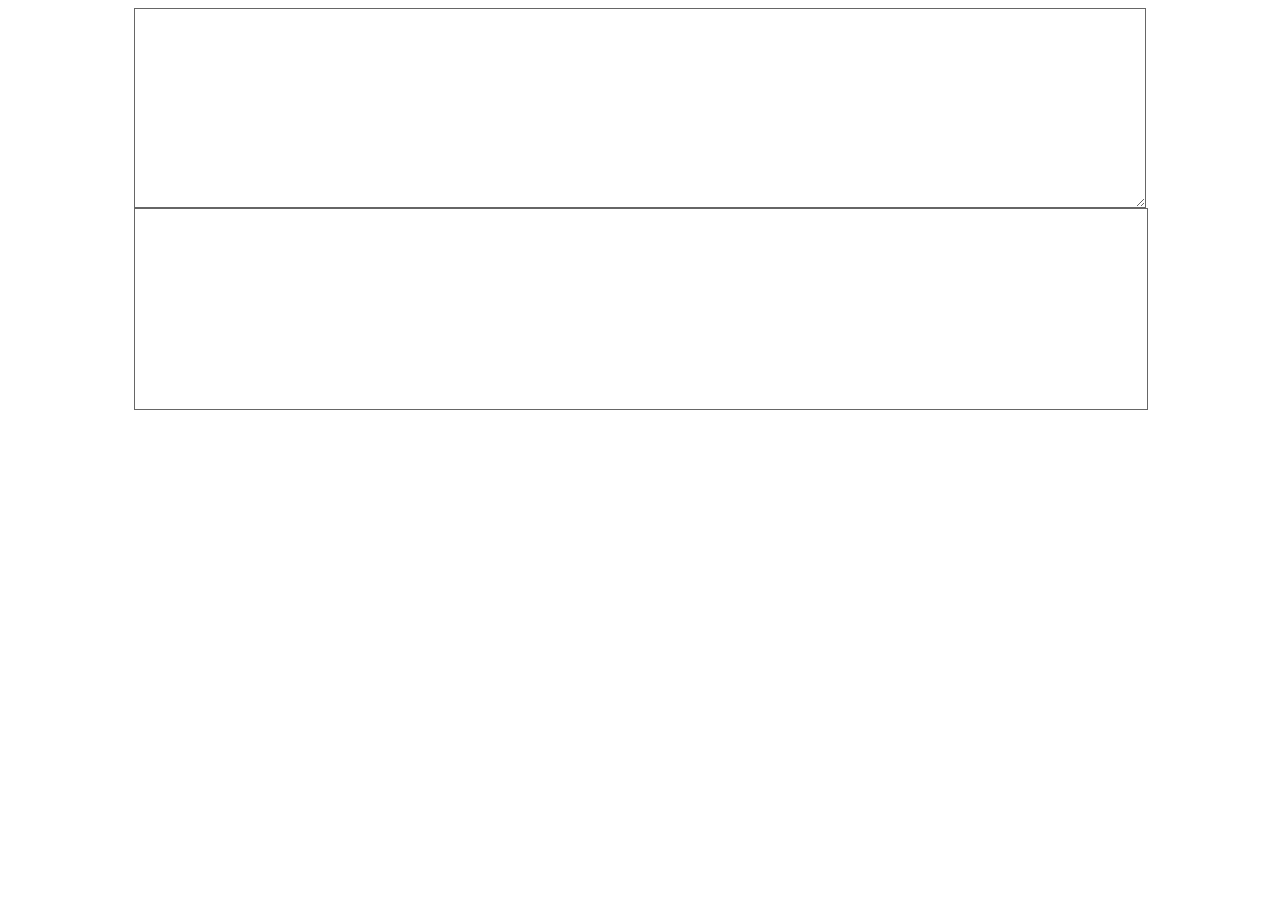
==== 04-embedding-elm-in-html/index.html @ ec193293 "Add 04-embedding-elm-in-html" ====
<head>
    <meta charset="utf-8">
    <meta http-equiv="X-UA-Compatible" content="IE=edge">
    <meta name="viewport" content="width=device-width, initial-scale=1">

    <link rel="stylesheet" href="main.css">

    <title>Elm App Embedding Demo</title>
</head>

<body>
    <div id="app"></div>

    <script src="main.js"></script>
    <script>
        var node = document.getElementById("app");
        var app = Elm.Main.embed(node);
    </script>
</body>
---- 04-embedding-elm-in-html/main.css ----
#app {
     width: 80%;
     margin: 0 auto;
}

.text-editor {
    border: 1px solid #666;
    width: 100%;
    min-height: 200px;
}

.proofread-panel {
    border: 1px solid #666;
    width: 100%;
    min-height: 200px;

    white-space: pre-wrap;
}
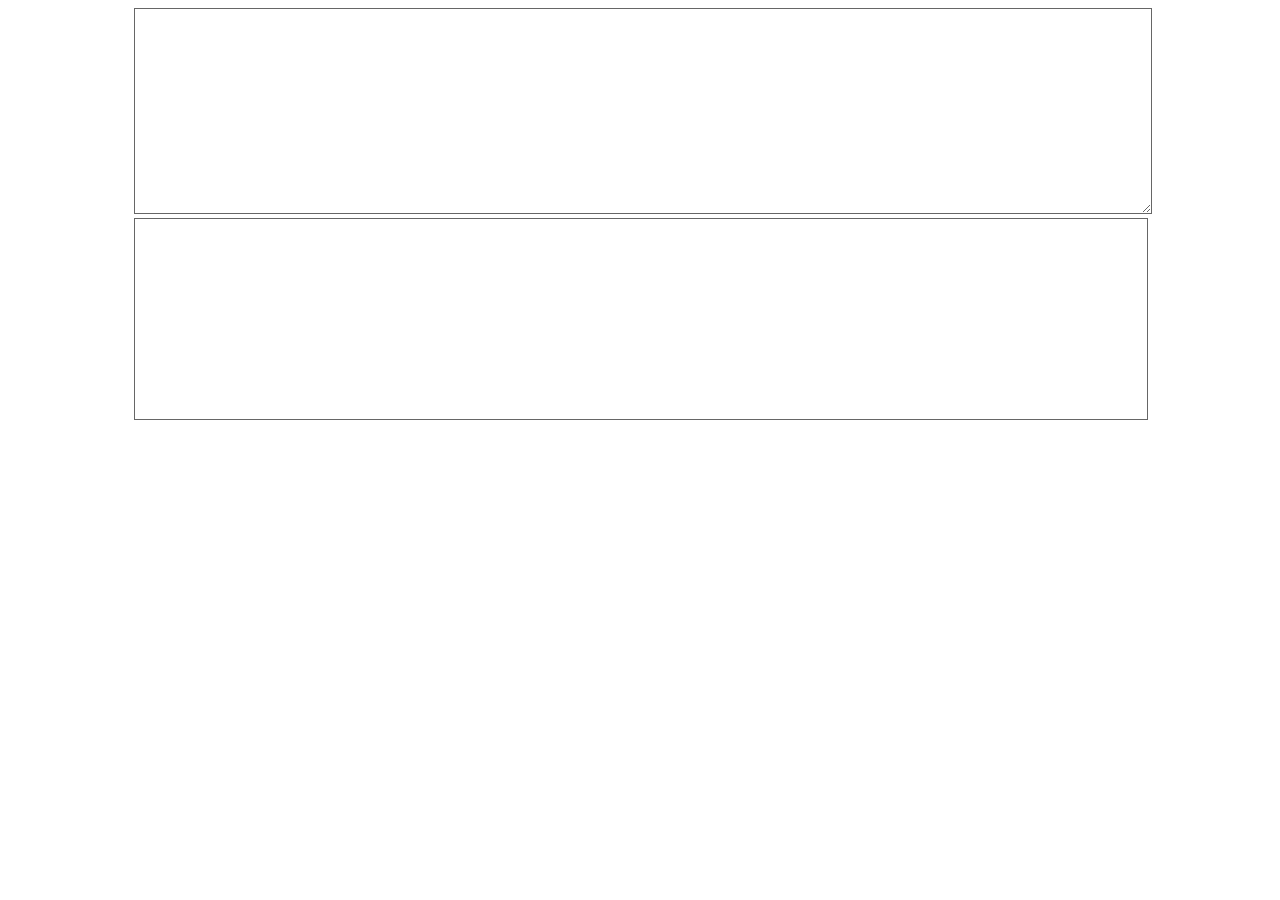
==== commit c1b7053b: "Fix html body and recompile Elm code" ====
--- a/04-embedding-elm-in-html/index.html
+++ b/04-embedding-elm-in-html/index.html
@@ -1,3 +1,6 @@
+<!DOCTYPE html>
+<html lang="en">
+
 <head>
     <meta charset="utf-8">
     <meta http-equiv="X-UA-Compatible" content="IE=edge">
@@ -16,4 +19,6 @@
         var node = document.getElementById("app");
         var app = Elm.Main.embed(node);
     </script>
-</body>+</body>
+
+</html>
